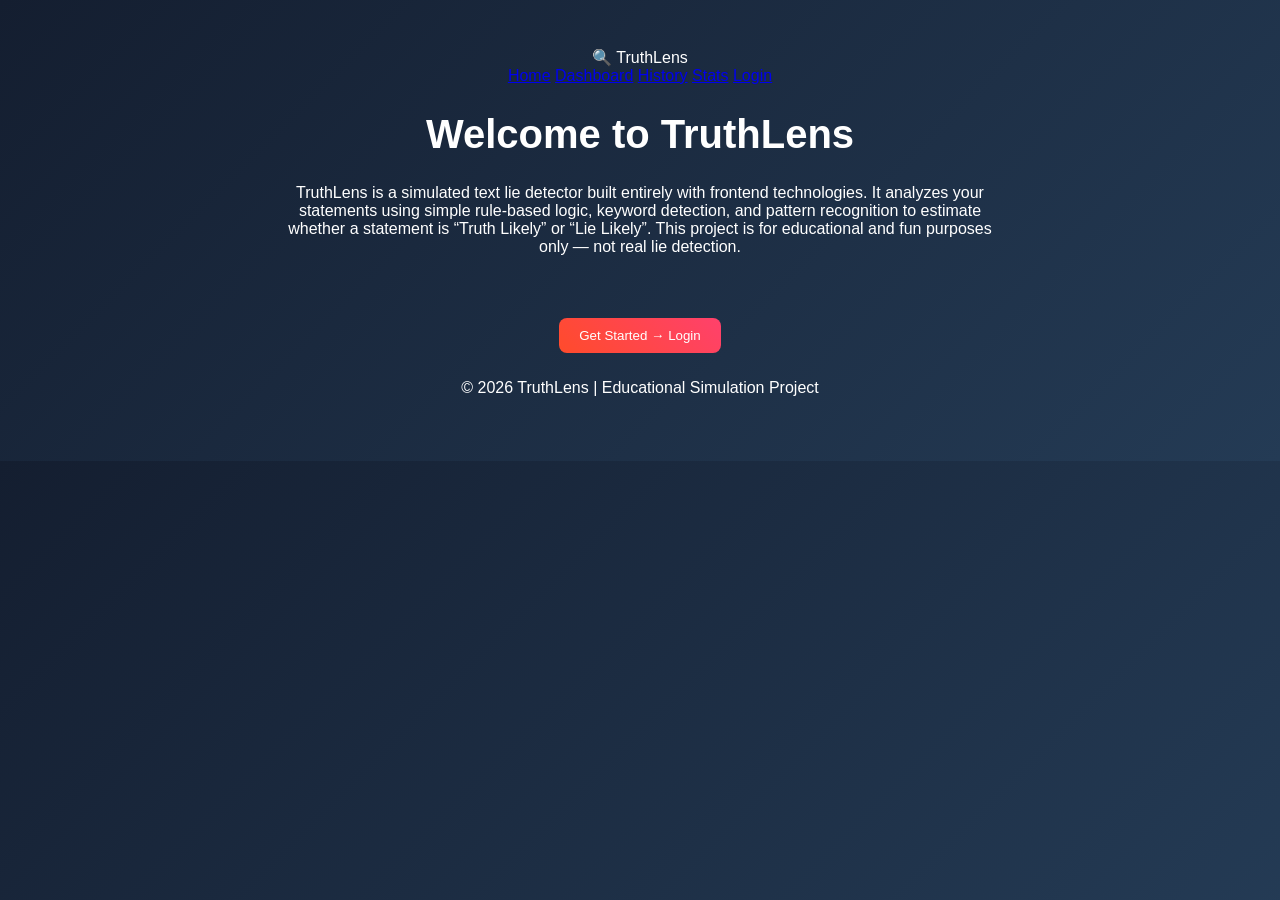
==== index.html @ 0eaddb2e "Added login and index page" ====
<!DOCTYPE html>
<html lang="en">
<head>
  <meta charset="UTF-8">
  <title>TruthLens - Home</title>
  <link rel="stylesheet" href="style.css">
</head>
<body class="gradient-bg">

  <!-- Navbar -->
  <nav class="navbar">
    <div class="nav-left">🔍 TruthLens</div>
    <div class="nav-right">
      <a href="index.html" class="nav-btn">Home</a>
      <a href="dashboard.html" class="nav-btn">Dashboard</a>
      <a href="history.html" class="nav-btn">History</a>
      <a href="stats.html" class="nav-btn">Stats</a>
      <a href="login.html" class="nav-btn">Login</a>
    </div>
  </nav>

  <!-- About Section -->
  <div class="container fade-in">
    <h1>Welcome to TruthLens</h1>
    <p>
      TruthLens is a simulated text lie detector built entirely with frontend technologies.
      It analyzes your statements using simple rule-based logic, keyword detection, and
      pattern recognition to estimate whether a statement is “Truth Likely” or “Lie Likely”.
      This project is for educational and fun purposes only — not real lie detection.
    </p><br><br>
    <button onclick="window.location.href='login.html'" class="main-btn">Get Started → Login</button>
  </div>

  <!-- Footer -->
  <footer class="footer">
    <p>© 2026 TruthLens | Educational Simulation Project</p>
  </footer>

</body>
</html>
---- style.css ----
body {
    font-family: Arial;
    background: linear-gradient(135deg, #141e30, #243b55);
    color: white;
    text-align: center;
    padding: 40px;
}

/* Container */
.container {
    width: 60%;
    margin: auto;
    animation: fadeIn 1s ease-in-out;
}

/* Heading */
h1 {
    font-size: 40px;
    animation: slideDown 1s ease;
}

/* Input */
input, textarea {
    width: 100%;
    padding: 10px;
    border-radius: 10px;
    border: none;
    margin-top: 10px;
    font-size: 16px;
    transition: 0.3s;
}

input:focus, textarea:focus {
    outline: none;
    box-shadow: 0 0 10px #ff416c;
}

/* Buttons */
button {
    padding: 10px 20px;
    margin: 10px;
    border: none;
    border-radius: 8px;
    background: linear-gradient(45deg, #ff4b2b, #ff416c);
    color: white;
    cursor: pointer;
    transition: 0.3s;
}

button:hover {
    transform: translateY(-3px) scale(1.05);
    box-shadow: 0 10px 20px rgba(0,0,0,0.3);
}

button:active {
    transform: scale(0.95);
}

.reset {
    background: gray;
}

/* Navbar */
.nav {
    background: rgba(0,0,0,0.6);
    padding: 12px;
    backdrop-filter: blur(10px);
}

.nav a {
    color: white;
    margin: 10px;
    text-decoration: none;
    position: relative;
}

.nav a::after {
    content: "";
    width: 0%;
    height: 2px;
    background: #ff416c;
    position: absolute;
    left: 0;
    bottom: -5px;
    transition: 0.3s;
}

.nav a:hover::after {
    width: 100%;
}

/* Meter */
.meter {
    width: 100%;
    height: 20px;
    background: #ddd;
    border-radius: 10px;
    margin-top: 20px;
    overflow: hidden;
}

.fill {
    height: 100%;
    width: 0%;
    border-radius: 10px;
    transition: width 0.8s ease-in-out;
}

/* Result */
#result {
    margin-top: 20px;
    font-size: 22px;
    font-weight: bold;
}

/* Highlight */
#highlight {
    margin-top: 10px;
    color: yellow;
}

/* Loading */
#loading {
    animation: blink 1s infinite;
}

.hidden {
    display: none;
}

/* Animations */
@keyframes fadeIn {
    from {opacity: 0;}
    to {opacity: 1;}
}

@keyframes slideDown {
    from {transform: translateY(-50px); opacity: 0;}
    to {transform: translateY(0); opacity: 1;}
}

@keyframes blink {
    0% {opacity: 0.2;}
    50% {opacity: 1;}
    100% {opacity: 0.2;}
}
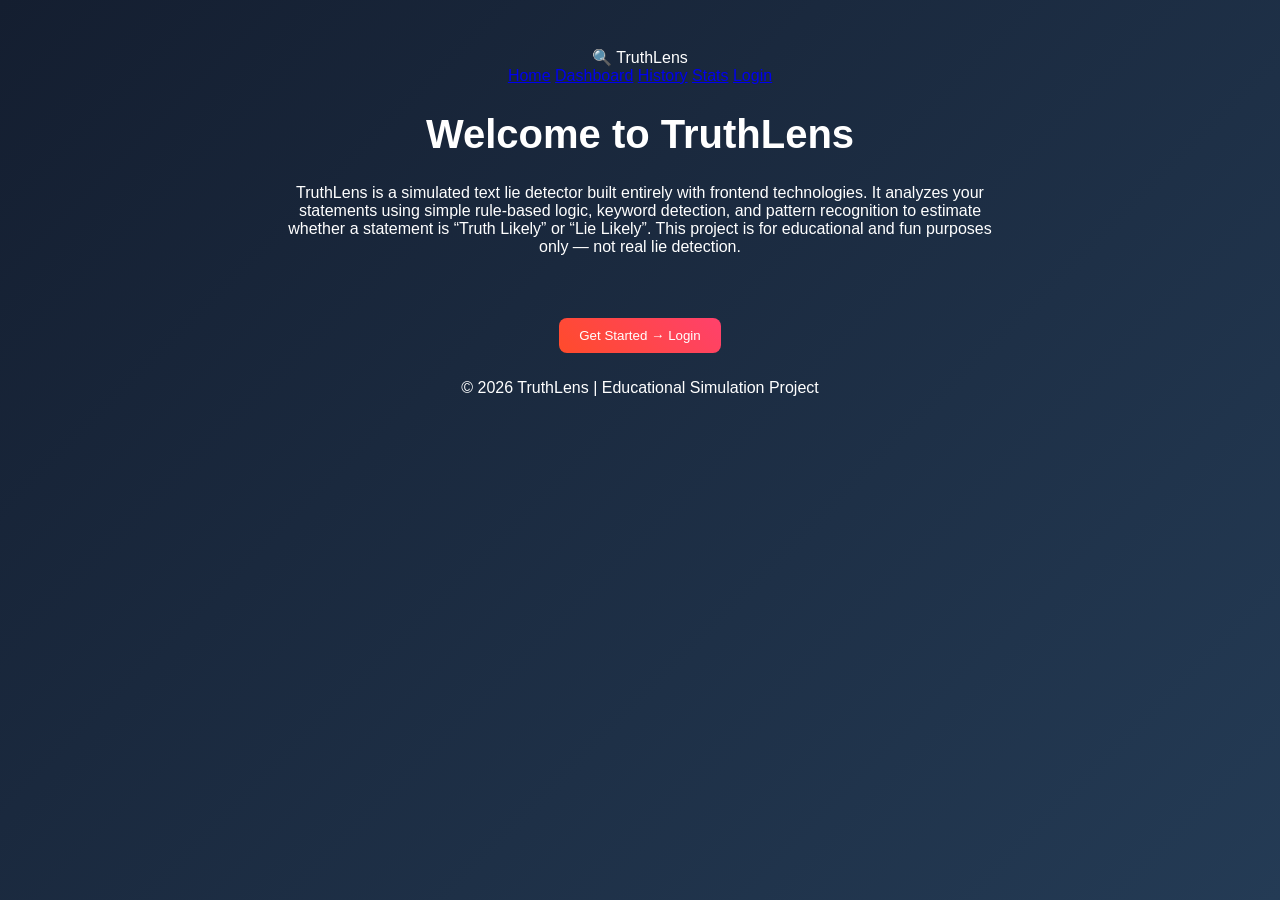
==== commit 6d13c780: "Fix some bugs" ====
--- a/index.html
+++ b/index.html
@@ -1,13 +1,10 @@
-<!DOCTYPE html>
-<html lang="en">
+<html>
 <head>
-  <meta charset="UTF-8">
   <title>TruthLens - Home</title>
   <link rel="stylesheet" href="style.css">
 </head>
 <body class="gradient-bg">
 
-  <!-- Navbar -->
   <nav class="navbar">
     <div class="nav-left">🔍 TruthLens</div>
     <div class="nav-right">
@@ -19,7 +16,7 @@
     </div>
   </nav>
 
-  <!-- About Section -->
+  
   <div class="container fade-in">
     <h1>Welcome to TruthLens</h1>
     <p>
@@ -31,7 +28,7 @@
     <button onclick="window.location.href='login.html'" class="main-btn">Get Started → Login</button>
   </div>
 
-  <!-- Footer -->
+
   <footer class="footer">
     <p>© 2026 TruthLens | Educational Simulation Project</p>
   </footer>
